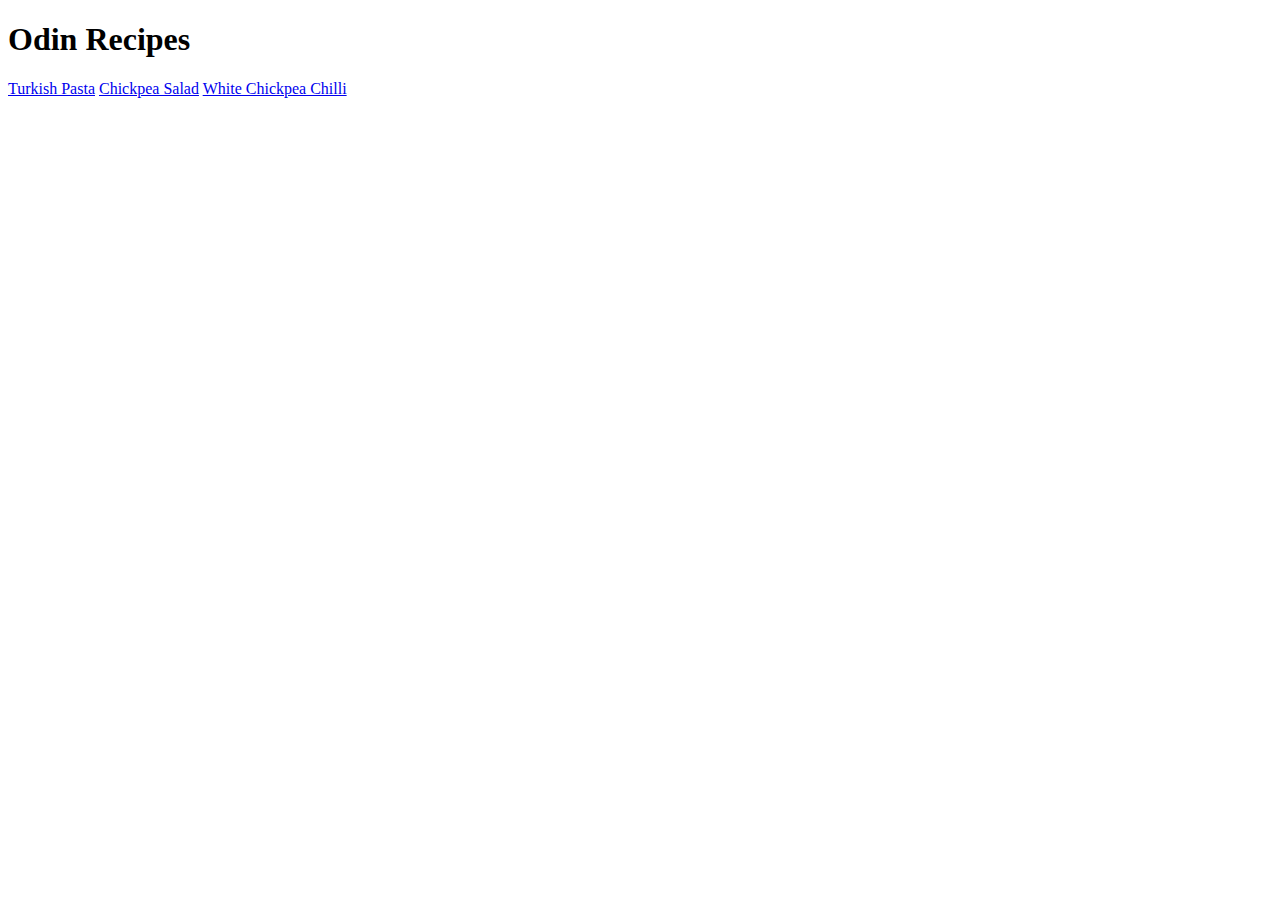
==== recipes/index.html @ 8b6f7768 "Update recipe styling" ====
<!DOCTYPE html>
<html lang="en">
<head>
    <meta charset="UTF-8">
    <meta name="viewport" content="width=device-width, initial-scale=1.0">
    <title>Recipes</title>
</head>
<body>
    <h1>Odin Recipes</h1>
    <a href="recipes/turkish_pasta.html">Turkish Pasta</a>
    <a href="recipes/chickpea_salad.html">Chickpea Salad</a>
    <a href="recipes/white_chilli.html">White Chickpea Chilli</a>
</body>
</html>
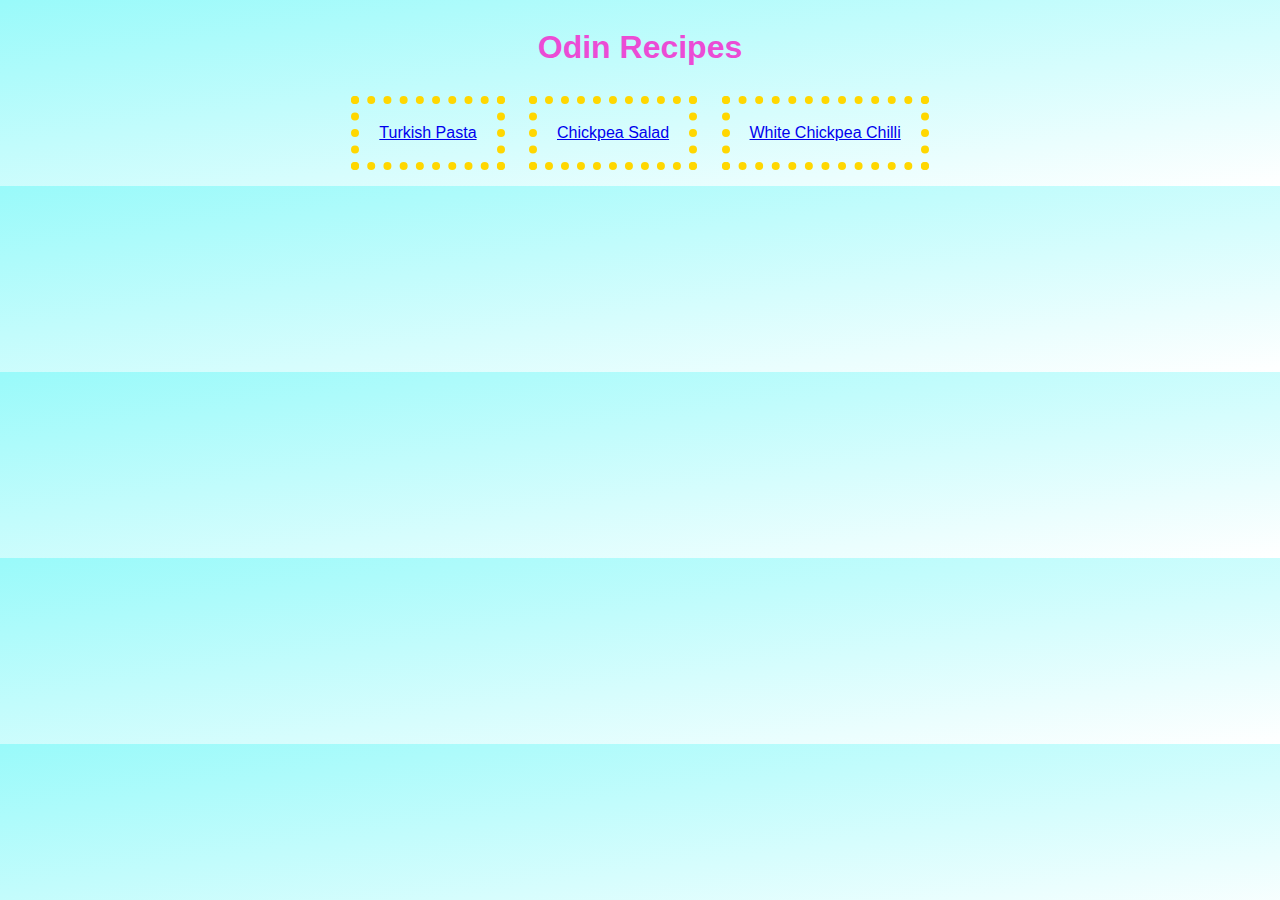
==== commit d0d6f371: "Add styling to home page" ====
--- a/recipes/index.html
+++ b/recipes/index.html
@@ -4,11 +4,14 @@
     <meta charset="UTF-8">
     <meta name="viewport" content="width=device-width, initial-scale=1.0">
     <title>Recipes</title>
+    <link rel="stylesheet" href="style.css">
 </head>
 <body>
-    <h1>Odin Recipes</h1>
-    <a href="recipes/turkish_pasta.html">Turkish Pasta</a>
-    <a href="recipes/chickpea_salad.html">Chickpea Salad</a>
-    <a href="recipes/white_chilli.html">White Chickpea Chilli</a>
+    <div class="card">
+        <h1 class="title">Odin Recipes</h1>
+        <a class="recipe" href="recipes/turkish_pasta.html">Turkish Pasta</a>
+        <a class="recipe" href="recipes/chickpea_salad.html">Chickpea Salad</a>
+        <a class="recipe" href="recipes/white_chilli.html">White Chickpea Chilli</a>
+        </div>
 </body>
 </html>--- a/recipes/style.css
+++ b/recipes/style.css
@@ -0,0 +1,20 @@
+body {
+    color: rgb(235, 76, 213);
+    font-family: Arial, Helvetica, sans-serif;
+    background-image: linear-gradient( to bottom right, rgb(153, 250, 250), white) ;
+    display: flex;
+    flex-direction: column;
+    justify-content: center;
+    align-items: center;
+}
+
+.title {
+    text-align: center;
+}
+
+.recipe {
+    outline: 8px dotted gold;
+    margin: 16px 18px;
+    padding: 20px;
+    display: inline-flex;
+}